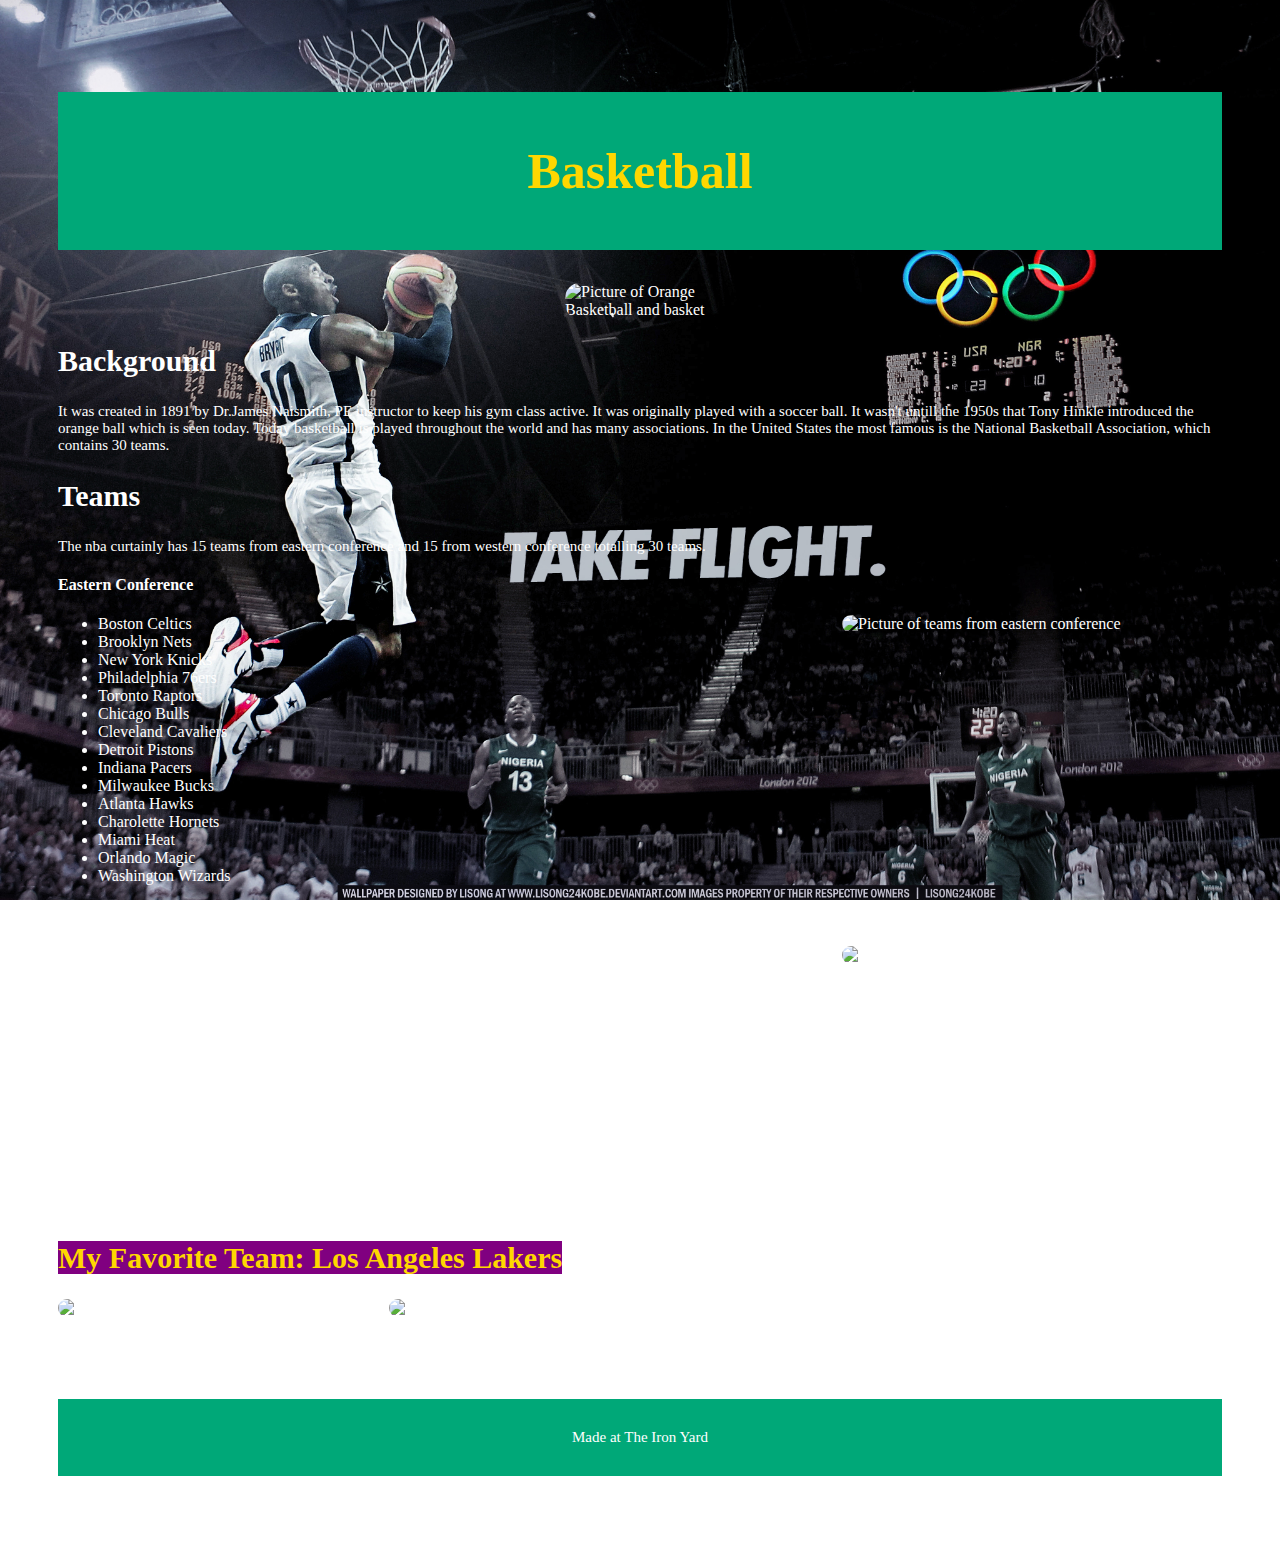
==== index.html @ 48c89a90 "added about me page and contact to website" ====
<!DOCTYPE html>
<html>
<head>
  <title>My favorite sport</title>
  <meta http-equiv="Content-Type" content="text/html; charset=utf-8" />
  <meta http-equiv="X-UA-Compatible" content="IE=edge" />

  <!-- Stylesheets go here. -->
  <link rel="stylesheet" type="text/stylesheet" href="https://cdnjs.cloudflare.com/ajax/libs/normalize/4.2.0/normalize.min.css" />
  <link rel="stylesheet" type="text/css" href="css/global.css" />
</head>
<body>
  <header>
    <div>
      <h1 class="orange-text">Basketball</h1>
    </div>
  </header>

  <main>
      <div>
        <img id="basketball" src="https://bsbproduction.s3.amazonaws.com/portals/9275/images/basketball_hoop.png" alt="Picture of Orange Basketball and basket" width=150; length=150; />
      </div>
    <section>
      <h2>Background</h2>
      <p>
        It was created in 1891 by Dr.James Naismith, PE instructor to keep his gym class active. It was originally played with a soccer ball. It wasn't untill the 1950s that Tony Hinkle introduced the orange ball which is seen today. Today basketball is played throughout the world and has many associations. In the United States the most famous is the National Basketball Association, which contains 30 teams.
      </p>
    </section>

    <section>
      <h2>Teams</h2>
      <p>The nba curtainly has 15 teams from eastern conference and 15 from western conference totalling 30 teams.
        <h4>Eastern Conference</h4>
        <ul>
          <li><img class="floating-image" src="http://1.bp.blogspot.com/-R_GvOeuie-Q/Vi-oWqjcqmI/AAAAAAAACR0/NzYXwnrEHBo/s1600/nba_eastern_conference_icons_by_kneenoh.png" alt="Picture of teams from eastern conference" />
            Boston Celtics</li>
            <li>Brooklyn Nets</li>
            <li>New York Knicks</li>
            <li>Philadelphia 76ers</li>
            <li>Toronto Raptors</li>
            <li>Chicago Bulls</li>
            <li>Cleveland Cavaliers</li>
            <li>Detroit Pistons</li>
            <li>Indiana Pacers</li>
            <li>Milwaukee Bucks</li>
            <li>Atlanta Hawks</li>
            <li>Charolette Hornets</li>
            <li>Miami Heat</li>
            <li>Orlando Magic</li>
            <li>Washington Wizards</li>
          </ul>
        </section>
        <h4>Western Conference</h4>
        <ul>
          <li><img class="floating-image" src="http://3.bp.blogspot.com/-eqfqYVW8l-E/Vi5dqxDUfrI/AAAAAAAACPY/nTqaenAPB0s/s1600/nba_western_conference_icons_by_kneenoh.png" alt="Picture of team from western conference" />
            Denver Nuggets</li>
            <li>Minnesota Timberwolves</li>
            <li>Oaklahoma City Thunder</li>
            <li>Portland Trail Blazers</li>
            <li>Utah Jazz</li>
            <li>Golden State Warriors</li>
            <li>Los Angeles Clippers</li>
            <li>Los Angeles Lakers</li>
            <li>Pheonix Suns</li>
            <li>Sacramento Kings</li>
            <li>Dallas Mavericks</li>
            <li>Houston Rockets</li>
            <li>Memphis Grizzlies</li>
            <li>New Orleans Pelicans</li>
            <li>San Antonio Spurs</li>
          </ul>
        </section>

        <section>
        <h2><a class="gold-text" href="http://www.nba.com/lakers/" >My Favorite Team: Los Angeles Lakers</a></h2>
        <img src="https://pbs.twimg.com/profile_images/727199929697890304/qPf_ZfJ6.jpg" alt="Picture of my favorite team: Los Angeles Lakers" width=250; height=250; />
          <img class="float-image" src="https://s-media-cache-ak0.pinimg.com/236x/e1/ca/06/e1ca06ba1093b3ebf333e9b75d8101ce.jpg" alt="picture of 16 rings won by the lakers" width=250; height=250; />
          <br />
          <br />
          <p>
            
          The francise started in 1947 and was kwown as Minneapolis Lakers. The team had to relocate to Los Angeles amid financial struggles in late 1950s and changing their name to Los Angeles Lakers in 1960. The lakers have produced a total of 30 hall of famers. They have won 16 championships only 1 behind the Boston Celtics, making them the second francise with the most rings.

        </p>
      </section>
    </main>
    <footer>
      <p class="footer-text">Made at The Iron Yard</p>
    </footer>
    <!-- Scripts go here. -->
    <script type="text/javascript" src="https://cdn.polyfill.io/v2/polyfill.min.js?features=fetch"></script>
    <script type="text/javascript" src="global.js"></script>

  </body>
  </html>
---- css/global.css ----
body {
    background-color: #D8F1A0;
    background: url(../img/Take-Flight-Kobe-Bryant-Wallpapers-HD.jpg);
    background-attachment:fixed;
    background-position:center;
    background-size: cover;
    color: white;
    font-size-adjust: auto;
    padding: 50px;
}
.about-me{
    background: #AFE3C0;
    background-position: center;
    text-align: center;
}
.header-about{
    background: #90C290;
    padding: 30px;
    border-radius: 10px;
}
.footer-about{
    background: #90C290;
    padding: 20px;
    border-radius: 10px;
}
.orange-text{
    background: #00A878;
    color: gold;
    padding:50px;
    background-size:cover;
    background-position: center;
}
.gold-text{
    color: gold;
    background-color: purple;
    text-decoration: none;
}
#basketball{
    display: block;
    margin-left: auto;
    margin-right: auto;
}
.floating-image{
    float:right;
    width: 380px;
}
.float-image{
    float:inherit;
}
.link-color{
    text-decoration: none;
    color: gold;
}
img{
    border-radius:15px;
}
h1{
    font-size:50px;
    text-align: center;
}
h2{
    font-size:30px;
}
p{
    font-size:15px;
}
.footer-text{
    text-align: center;
    background:#00A878;
    padding:30px;
}
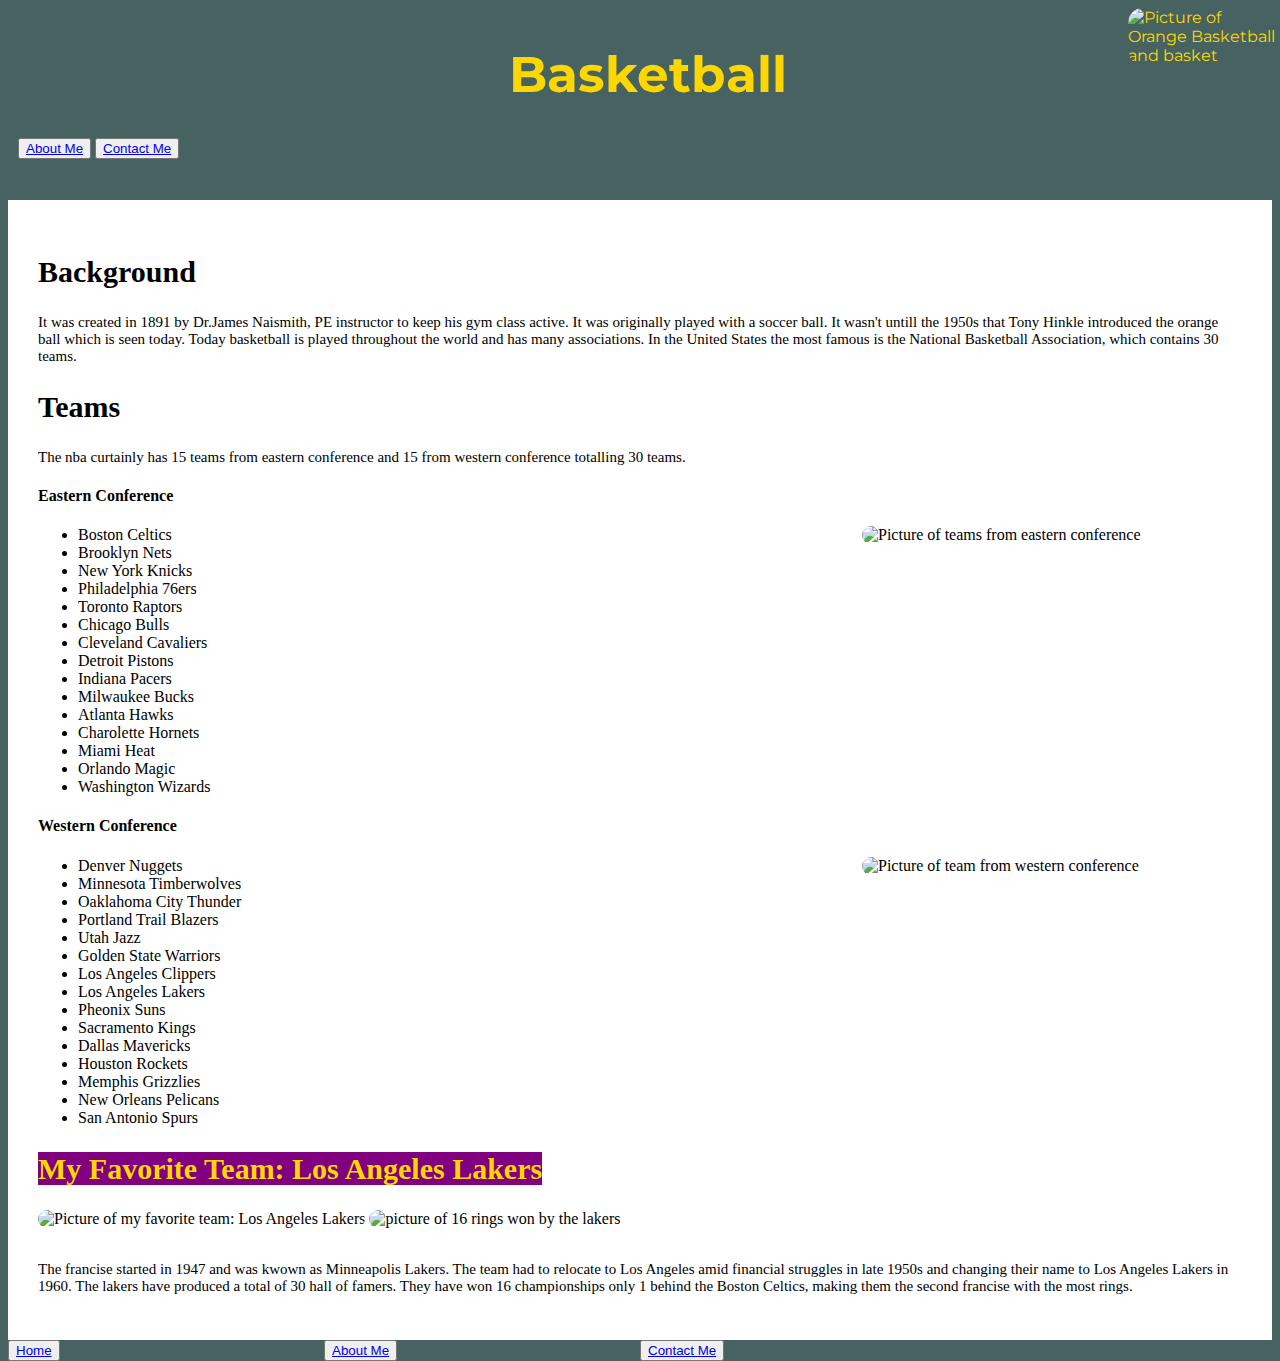
==== commit 5482bf5b: "Finished about me and contact page for homework" ====
--- a/index.html
+++ b/index.html
@@ -6,20 +6,26 @@
   <meta http-equiv="X-UA-Compatible" content="IE=edge" />
 
   <!-- Stylesheets go here. -->
+  <link href="https://fonts.googleapis.com/css?family=Montserrat" rel="stylesheet">
   <link rel="stylesheet" type="text/stylesheet" href="https://cdnjs.cloudflare.com/ajax/libs/normalize/4.2.0/normalize.min.css" />
   <link rel="stylesheet" type="text/css" href="css/global.css" />
 </head>
 <body>
   <header>
-    <div>
-      <h1 class="orange-text">Basketball</h1>
-    </div>
+<div class="orange-text">
+
+    <h1>Basketball</h1>
+      <img id="basketball" src="https://bsbproduction.s3.amazonaws.com/portals/9275/images/basketball_hoop.png" alt="Picture of Orange Basketball and basket" width="150" />
+<div class="top-buttons">
+  <button><a href="about.html">About Me</a></button>
+  <button><a href="contact.html">Contact Me</a></button>
+
+  </div>
+
   </header>
 
   <main>
-      <div>
-        <img id="basketball" src="https://bsbproduction.s3.amazonaws.com/portals/9275/images/basketball_hoop.png" alt="Picture of Orange Basketball and basket" width=150; length=150; />
-      </div>
+
     <section>
       <h2>Background</h2>
       <p>
@@ -32,7 +38,7 @@
       <p>The nba curtainly has 15 teams from eastern conference and 15 from western conference totalling 30 teams.
         <h4>Eastern Conference</h4>
         <ul>
-          <li><img class="floating-image" src="http://1.bp.blogspot.com/-R_GvOeuie-Q/Vi-oWqjcqmI/AAAAAAAACR0/NzYXwnrEHBo/s1600/nba_eastern_conference_icons_by_kneenoh.png" alt="Picture of teams from eastern conference" />
+          <li><img class="floating-image" src="http://1.bp.blogspot.com/-R_GvOeuie-Q/Vi-oWqjcqmI/AAAAAAAACR0/NzYXwnrEHBo/s1600/nba_eastern_conference_icons_by_kneenoh.png" alt="Picture of teams from eastern conference" width="150"/>
             Boston Celtics</li>
             <li>Brooklyn Nets</li>
             <li>New York Knicks</li>
@@ -52,7 +58,7 @@
         </section>
         <h4>Western Conference</h4>
         <ul>
-          <li><img class="floating-image" src="http://3.bp.blogspot.com/-eqfqYVW8l-E/Vi5dqxDUfrI/AAAAAAAACPY/nTqaenAPB0s/s1600/nba_western_conference_icons_by_kneenoh.png" alt="Picture of team from western conference" />
+          <li><img class="floating-image" src="http://3.bp.blogspot.com/-eqfqYVW8l-E/Vi5dqxDUfrI/AAAAAAAACPY/nTqaenAPB0s/s1600/nba_western_conference_icons_by_kneenoh.png" alt="Picture of team from western conference" width="150"/>
             Denver Nuggets</li>
             <li>Minnesota Timberwolves</li>
             <li>Oaklahoma City Thunder</li>
@@ -72,21 +78,32 @@
         </section>
 
         <section>
-        <h2><a class="gold-text" href="http://www.nba.com/lakers/" >My Favorite Team: Los Angeles Lakers</a></h2>
-        <img src="https://pbs.twimg.com/profile_images/727199929697890304/qPf_ZfJ6.jpg" alt="Picture of my favorite team: Los Angeles Lakers" width=250; height=250; />
-          <img class="float-image" src="https://s-media-cache-ak0.pinimg.com/236x/e1/ca/06/e1ca06ba1093b3ebf333e9b75d8101ce.jpg" alt="picture of 16 rings won by the lakers" width=250; height=250; />
-          <br />
-          <br />
-          <p>
-            
-          The francise started in 1947 and was kwown as Minneapolis Lakers. The team had to relocate to Los Angeles amid financial struggles in late 1950s and changing their name to Los Angeles Lakers in 1960. The lakers have produced a total of 30 hall of famers. They have won 16 championships only 1 behind the Boston Celtics, making them the second francise with the most rings.
+          <h2><a class="gold-text" href="http://www.nba.com/lakers/" >My Favorite Team: Los Angeles Lakers</a></h2>
+          <img src="https://pbs.twimg.com/profile_images/727199929697890304/qPf_ZfJ6.jpg" alt="Picture of my favorite team: Los Angeles Lakers" width="250" />
+            <img class="float-image" src="https://s-media-cache-ak0.pinimg.com/236x/e1/ca/06/e1ca06ba1093b3ebf333e9b75d8101ce.jpg" alt="picture of 16 rings won by the lakers" width="250" />
+            <br />
+            <br />
+            <p>
 
-        </p>
-      </section>
+            The francise started in 1947 and was kwown as Minneapolis Lakers. The team had to relocate to Los Angeles amid financial struggles in late 1950s and changing their name to Los Angeles Lakers in 1960. The lakers have produced a total of 30 hall of famers. They have won 16 championships only 1 behind the Boston Celtics, making them the second francise with the most rings.
+
+          </p>
+        </section>
     </main>
+
     <footer>
-      <p class="footer-text">Made at The Iron Yard</p>
+      <div>
+        <button><a href="index.html">Home</a></button>
+      </div>
+      <div>
+        <button><a href="about.html">About Me</a></button>
+      </div>
+      <div>
+        <button><a href="contact.html">Contact Me</a></button>
+      </div>
+
     </footer>
+
     <!-- Scripts go here. -->
     <script type="text/javascript" src="https://cdn.polyfill.io/v2/polyfill.min.js?features=fetch"></script>
     <script type="text/javascript" src="global.js"></script>
--- a/css/global.css
+++ b/css/global.css
@@ -1,34 +1,34 @@
 body {
-    background-color: #D8F1A0;
-    background: url(../img/Take-Flight-Kobe-Bryant-Wallpapers-HD.jpg);
-    background-attachment:fixed;
-    background-position:center;
+    background-color: #466362;
     background-size: cover;
-    color: white;
     font-size-adjust: auto;
-    padding: 50px;
+    padding: 0;
+    margin-top: 200px;
+    border-style: inherit;
 }
-.about-me{
-    background: #AFE3C0;
-    background-position: center;
+
+main{
+    background-color: white;
+    padding:30px;
+}
+
+header {
+    font-family: 'Montserrat', sans-serif;
+    position: fixed;
+    width: 100%;
+    top:0px;
+}
+
+button:hover{
     text-align: center;
+    transition:0.3 ease;
+    /*transform: scale(-0.9);*/
 }
-.header-about{
-    background: #90C290;
-    padding: 30px;
-    border-radius: 10px;
-}
-.footer-about{
-    background: #90C290;
-    padding: 20px;
-    border-radius: 10px;
-}
+
 .orange-text{
-    background: #00A878;
+    background: #466362;
     color: gold;
-    padding:50px;
-    background-size:cover;
-    background-position: center;
+    padding:10px;
 }
 .gold-text{
     color: gold;
@@ -36,9 +36,8 @@
     text-decoration: none;
 }
 #basketball{
-    display: block;
-    margin-left: auto;
-    margin-right: auto;
+    float: right;
+    margin-top: -130px;
 }
 .floating-image{
     float:right;
@@ -54,6 +53,11 @@
 img{
     border-radius:15px;
 }
+
+.avatar-pic{
+    border-radius: 50%;
+    border: solid;
+}
 h1{
     font-size:50px;
     text-align: center;
@@ -66,6 +70,14 @@
 }
 .footer-text{
     text-align: center;
-    background:#00A878;
+    background:#466362;
     padding:30px;
 }
+footer div {
+    width: 25%;
+    float: left;
+}
+
+.top-buttons{
+    width:25%;
+}
